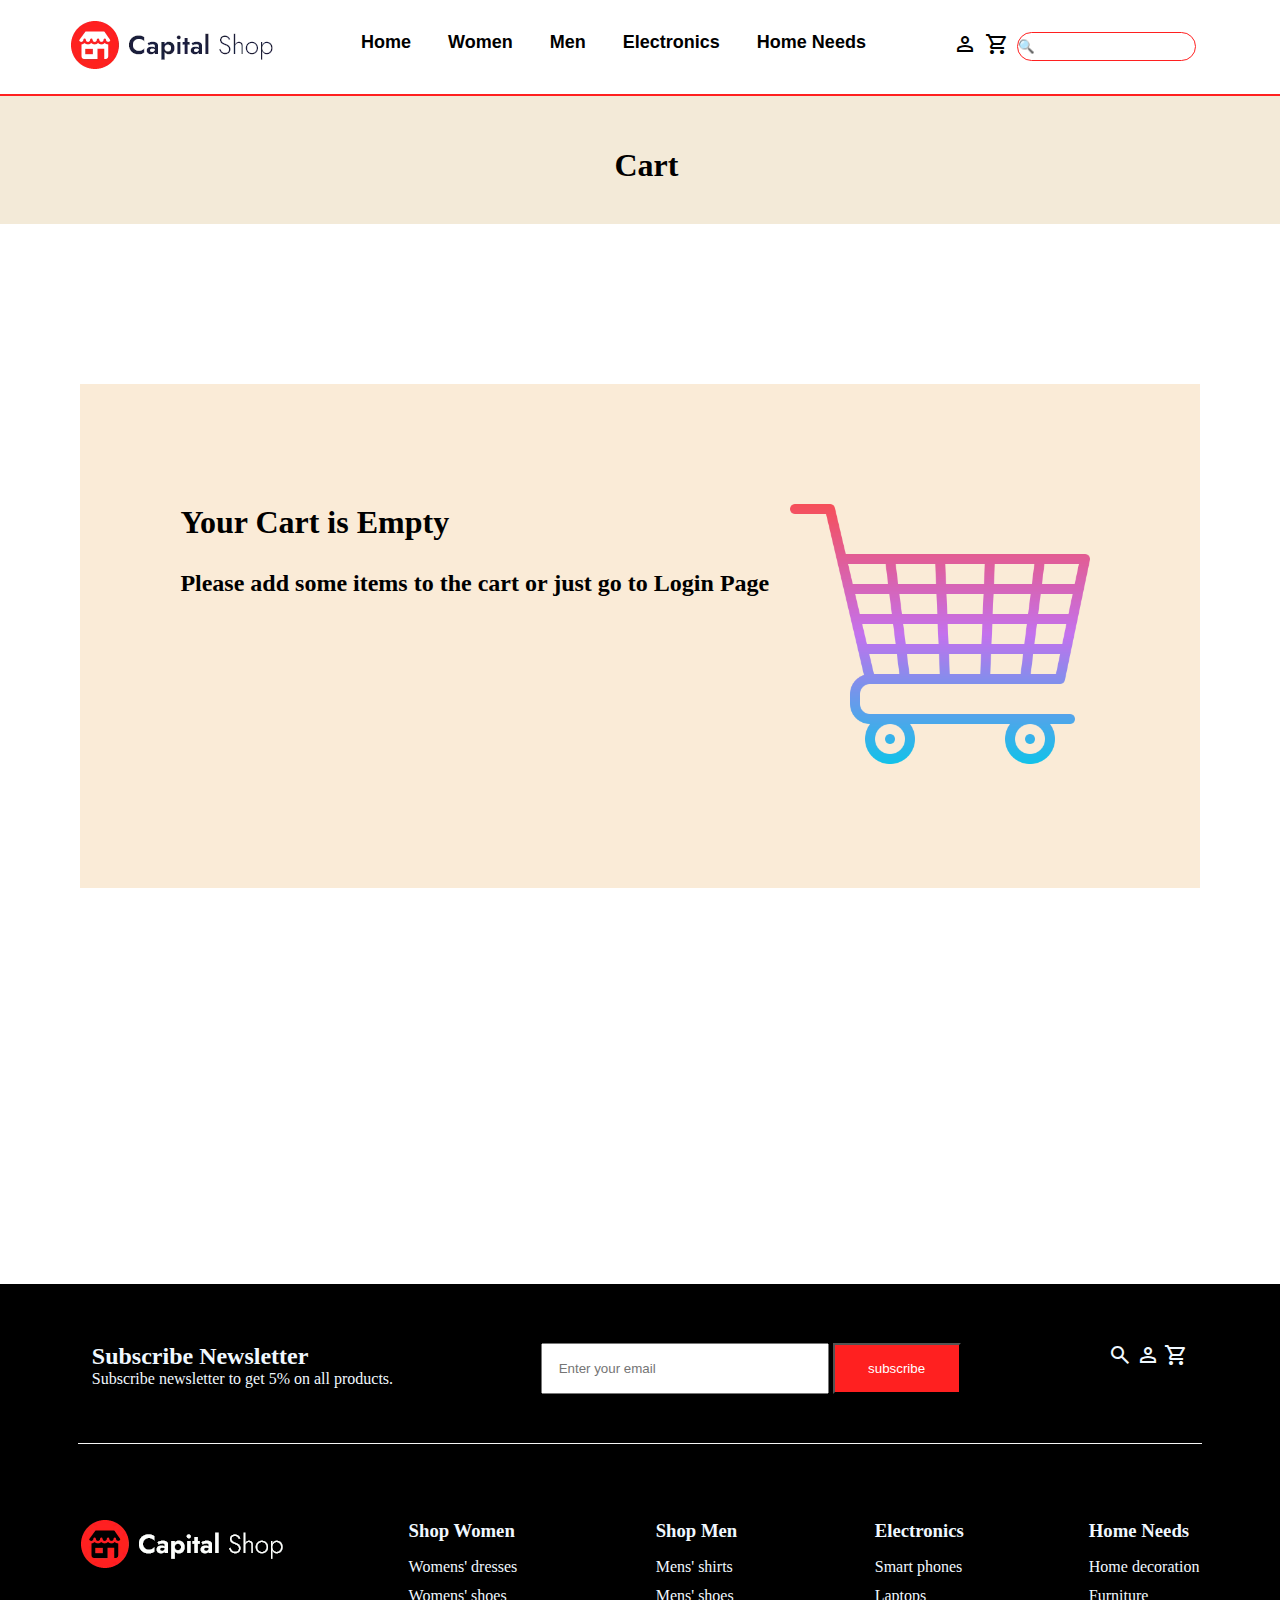
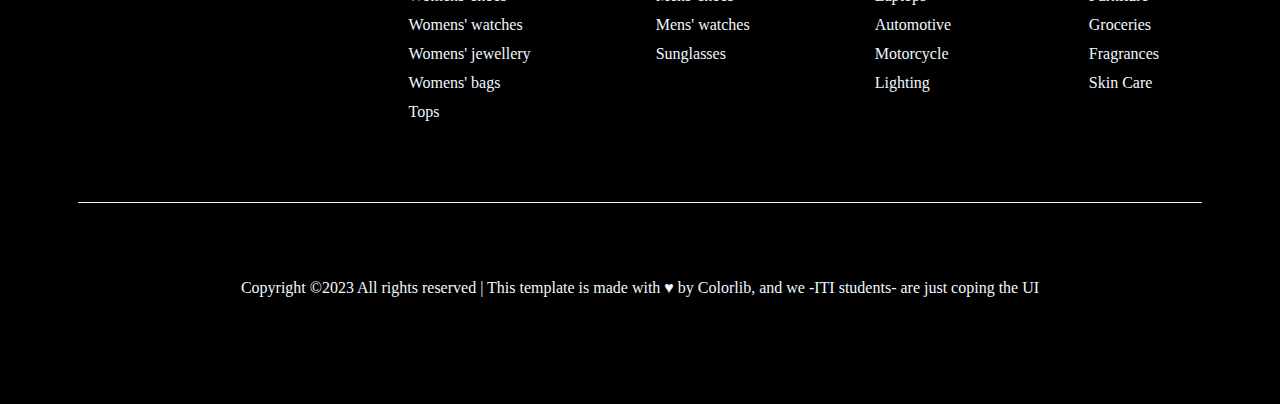
==== Cart/Cart.html @ a7e7b52a "Hager : I have added the cart page" ====
<!DOCTYPE html>
<html lang="en">
<head>
    <meta charset="UTF-8">
    <meta http-equiv="X-UA-Compatible" content="IE=edge">
    <meta name="viewport" content="width=device-width, initial-scale=1.0">
    <title>Cart</title>

    <!-- font icons -->
    <link rel="stylesheet" href="https://fonts.googleapis.com/css2?family=Material+Symbols+Outlined:opsz,wght,FILL,GRAD@24,400,0,0" />
    <link rel="stylesheet" href="https://fonts.googleapis.com/css2?family=Material+Symbols+Outlined:opsz,wght,FILL,GRAD@20..48,100..700,0..1,-50..200" />
    
    <link rel="stylesheet" href="../Styles/Layout.css">
    <!-- <link rel="import" href="Layout.html" id="myTemplate"> -->
    <!-- <link rel="import" href="header.html" id="myHTemplate"> -->

    <script src="external1.js" defer></script>
    <!-- <script src="/Marwan/js.js" defer></script> -->
    <!-- <script src="/JS Pages/header.js" defer></script> -->
    <!-- <script src="/JS Pages/layout.js" defer></script> -->
    <style>
        #page-name{
            background-color: #F3EAD8;
            height: 8rem;
            position: relative;
        }
        #page-name h1{
            position: absolute;
            top: 40%;
            left: 48%;
        }

        .div-body{
            height: 100vh;
        }
        .body-section{
            width: 70rem;
            height: fit-content;
            background-color: antiquewhite;
            margin: 10rem auto;

        }
        .container{
            display: flex;
            justify-content: space-evenly;
            padding: 10vh;
        }
        #img-choice1{
            height: 20rem;
        }
        .left-container span h1{
            line-height:3;
        }
        /* #choice1{
            display: none;
        } */

        #choice2{
            display: none;
        }
        table{
            width: 100%;
            /* background-color: blueviolet; */
        }
        /* tr{
            background-color: black;
        } */
        th{
            text-align: left;
            line-height: 1.5;
            /* background-color: aliceblue; */
        }
        th:nth-child(1) {
                width: 50%;
        }
        td{
            line-height: 4;
            border-bottom: 1px solid gray;

        }
        td:nth-child(1) {
                width: 50%;
        }
        .plus-minus{
            width: 1.5rem;
            margin-left: .5rem;
        }
        .div-total{
            position: relative;
            /* background-color: aqua; */
            height: 2rem;
            padding-top: 2rem;
            padding-bottom: 3rem;
        }
        .sub-total{
            position: absolute;
            right: 15rem;
        }
    </style>
</head>
<body>
    <header class="header">
        <div class="nav-bar-flex">
            <div class="flex-header-div">
                <img id="header-logo" src="/assets/images/logo.png" alt="">
            </div>
            <div class="flex-header-div">
                <ul>
                    <li><a href="#">Home</a></li>
                    <li><a href="#">Women</a></li>
                    <li><a href="#">Men</a></li>
                    <li><a href="#">Electronics</a></li>
                    <li><a href="#">Home Needs</a></li>
                </ul>
            </div>
            <div class="flex-header-div flex-div-container">
                <div class="flex-header-item"><span class="material-symbols-outlined"><a href="#">person</a></span></div>
                <div class="flex-header-item"><span class="material-symbols-outlined"><a href="#">shopping_cart</a></span></div>
                <div class="flex-header-item">
                    <input type="text" name="" id="" placeholder="&#128269;">
                </div>
            </div>
        </div>
    </header>

    <div id="page-name"><h1>Cart</h1></div>

    <div class="div-body">
        <div class="body-section" id="choice1">
            <div class="container">
                <div class="left-container">
                    <span><h1>Your Cart is Empty</h1></span>
                    <span><h2>Please add some items to the cart or just go to Login Page</h2></span>
                </div>
                <div class="right-container">
                    <img src="../assets/images/cart2.png"  id="img-choice1" alt="">
                </div>
            </div>
        </div>

        <!-- <button value="+" id="btn">+++</button> btn.value , eval -->
        <div class="body-section" id="choice2">
            <div class="container">
                <table id="table">
                    <thead>
                        <tr>
                            <th>Product</th>
                            <th>Price</th>
                            <th>Quantity</th>
                            <th>Total</th>
                        </tr>
                    </thead>
                    
                </table>
            </div>
            <div class="div-total">
                <span class="sub-total">SubTotal :    <span id="sub-total"></span></span>
            </div>
        </div>
    </div>

   
    <footer class="footer">
        <div class="footer-flex">
            <div class="flex-footer-div underlined-div">
                <div class="flex-footer-item">
                    <h2>Subscribe Newsletter</h2>
                    <span>Subscribe newsletter to get 5% on all products.</span>
                </div>
                <div class="flex-footer-item">
                    <input type="text" name="" id="" placeholder="Enter your email">
                    <input type="button" value="subscribe">
                </div>
                <div class="flex-footer-item">
                    <span class="material-symbols-outlined" >search</span>
                    <span class="material-symbols-outlined">person</span>
                    <span class="material-symbols-outlined">shopping_cart</span>
                </div>
            </div>
            <div class="flex-footer-div underlined-div">
                <div class="flex-footer-item">
                    <img src="/assets/images/white_logo_footer.png" alt="">
                </div>
                <div class="flex-footer-item">
                    <h3>Shop Women</h3>
                    <ul>
                        <li><a href="#">Womens' dresses</a></li>
                        <li><a href="#">Womens' shoes</a></li>
                        <li><a href="#">Womens' watches</a></li>
                        <li><a href="#">Womens' jewellery</a></li>
                        <li><a href="#">Womens' bags</a></li>
                        <li><a href="#">Tops</a></li>
                    </ul>
                </div>
                <div class="flex-footer-item">
                    <h3>Shop Men</h3>
                    <ul>
                        <li><a href="#">Mens' shirts</a></li>
                        <li><a href="#">Mens' shoes</a></li>
                        <li><a href="#">Mens' watches</a></li>
                        <li><a href="#">Sunglasses</a></li>
                        <!-- <li><a href="#">Casual</a></li> -->
                    </ul>
                </div>
                <div class="flex-footer-item">
                    <h3>Electronics</h3>
                    <ul>
                        <li><a href="#">Smart phones</a></li>
                        <li><a href="#">Laptops</a></li>
                        <li><a href="#">Automotive</a></li>
                        <li><a href="#">Motorcycle</a></li>
                        <li><a href="#">Lighting</a></li>
                    </ul>
                </div>
                <div class="flex-footer-item">
                    <h3>Home Needs</h3>
                    <ul>
                        <li><a href="#">Home decoration</a></li>
                        <li><a href="#">Furniture</a></li>
                        <li><a href="#">Groceries</a></li>
                        <li><a href="#">Fragrances</a></li>
                        <li><a href="#">Skin Care</a></li>
                    </ul>
                </div>
            </div>
            <div class="flex-footer-div">
                <div class="flex-footer-item">
                    <span>Copyright &copy;2023 All rights reserved | This template is made with &hearts; by Colorlib, and we -ITI students- are just coping the UI </span>
                </div>
            </div>
        </div>
    </footer>

    <script>
        // console.log(document.getElementById('table'))
    </script>
</body>
</html>
---- Styles/Layout.css ----
*{
    margin: 0;
    padding: 0;
    box-sizing: border-box;
}

/* header */
/* -------------------------------------------------------------------- */
.nav-bar-flex{
    display: flex;
    flex-wrap: wrap;
    justify-content: space-evenly;
    height: 6rem;
    border-bottom: 2px solid #FF2020;
}
.flex-header-div{
    font-family: 'Segoe UI', Tahoma, Geneva, Verdana, sans-serif;
    font-weight: 700;
    font-size: large;
}
#header-logo{
    margin-top: 1.3rem;
}
.flex-div-container{
    display: flex;
    flex-wrap: wrap;
    margin-top: 2rem;
    width: 20%;
}
.flex-header-item{
    margin-right: .5rem;
}
.flex-header-div ul li{
    display: inline-block;
    padding: 1rem;
    margin-top: 1rem;
}
.flex-header-item span a, .flex-header-div ul li a{
    text-decoration: none;
    color: black;
}
.flex-header-item input[type="text"]{
    height: 1.8rem;
    border: 1px solid #FF2020;
    border-radius: 1rem;
}
.flex-header-item input[type="text"]:hover{
    width: 13rem;
}


/* Footer */
/* ------------------------------------------------------------------------ */
.footer-flex{
    width: 100%; 
    height: 80vh;
    background-color: black;
    color: aliceblue;
    display: flex;
    flex-direction: column;
    flex-wrap: wrap;
    justify-content: space-evenly;
}
.flex-footer-div{
    padding: 2px;
    display: flex;
    flex-wrap: wrap;
    justify-content: space-around;
    position: relative;
    margin: 1rem;
}
.underlined-div::after{
    position: absolute;
    content: '';
    height: 1px;
    bottom: 0; 
    width: 90%;
    background:whitesmoke
}
.flex-footer-item{
    margin-bottom: 3rem;
}
.flex-footer-item ul{
    margin-top: 1rem;
    margin-bottom: 2rem;
    list-style: none;
}
.flex-footer-item ul li{
    margin-top: .7rem;
}
.flex-footer-item ul li a{
    text-decoration: none;
    color: aliceblue;
}
.flex-footer-item input[type="text"]{
    width: 18rem;
    padding: 1rem;
}
.flex-footer-item input[type="button"]{
    width: 8rem;
    padding: 1rem;
    background-color: #FF2020;
    color: white;
}
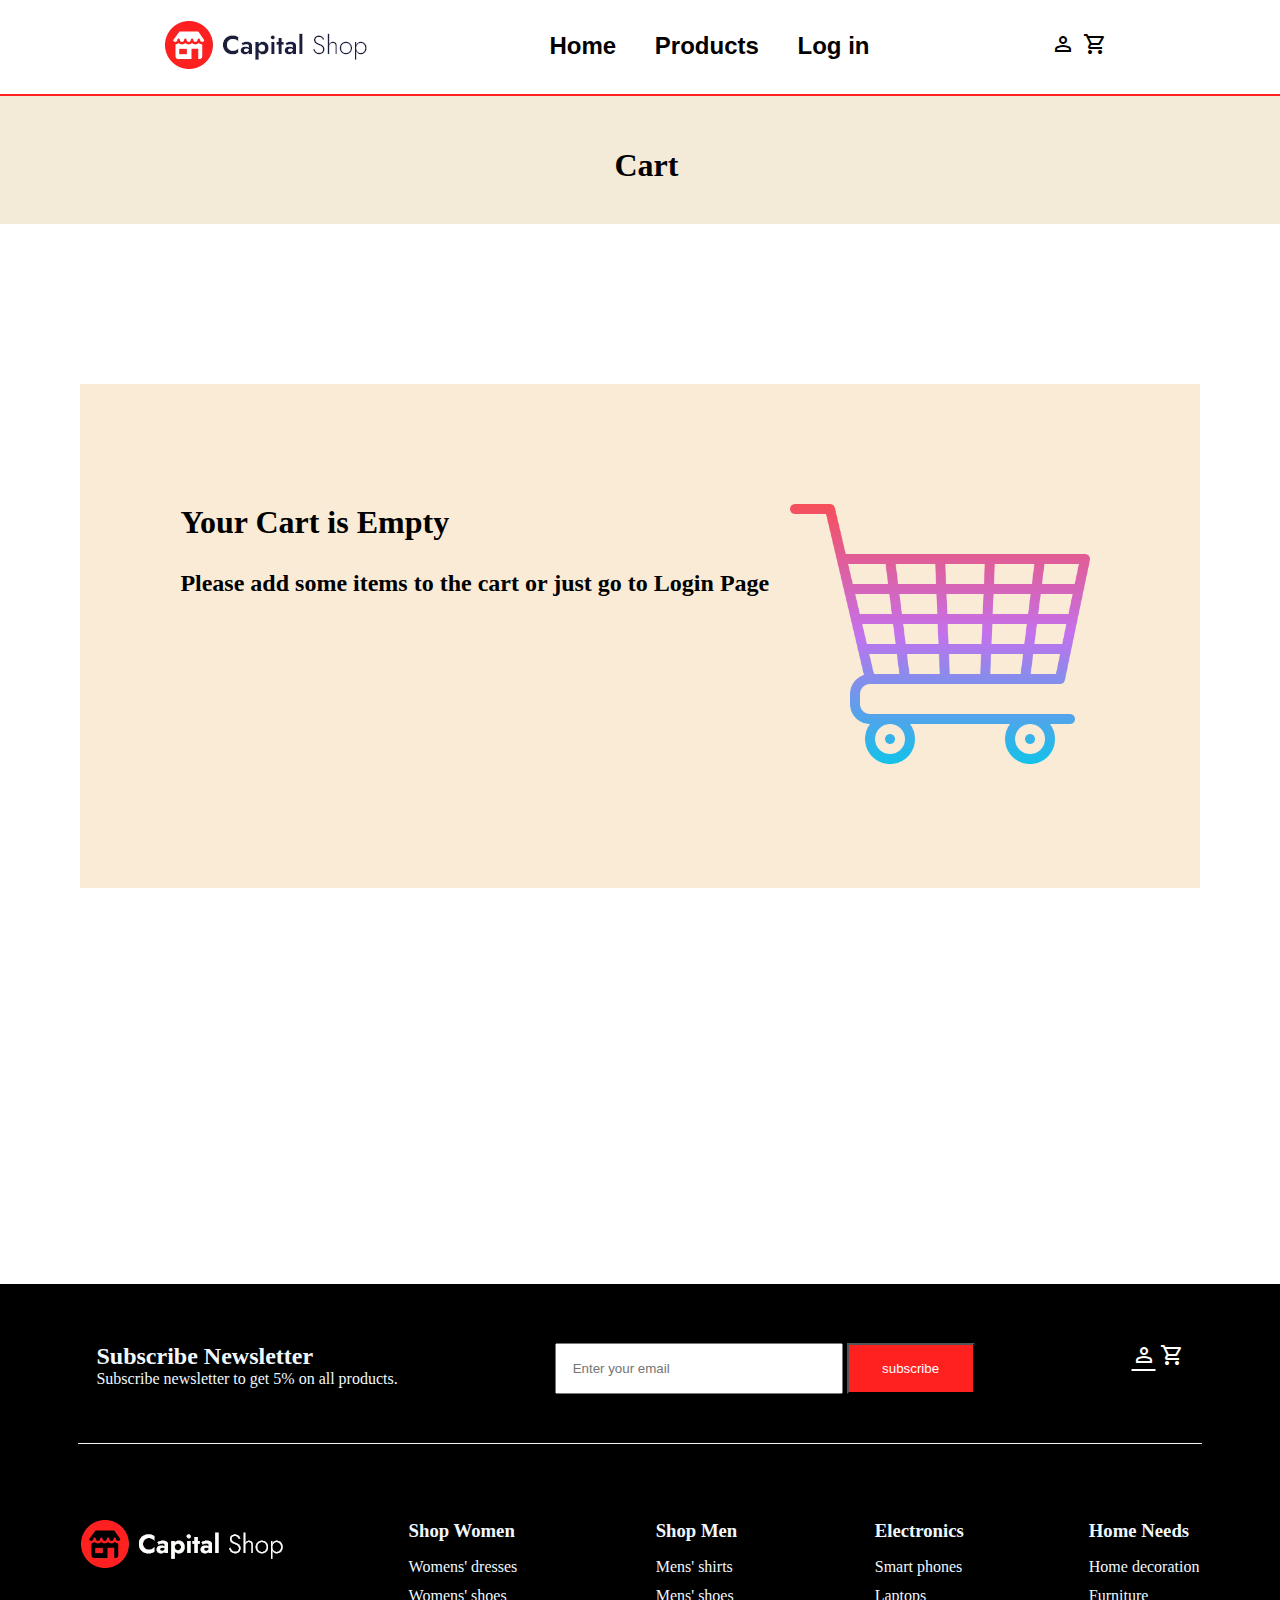
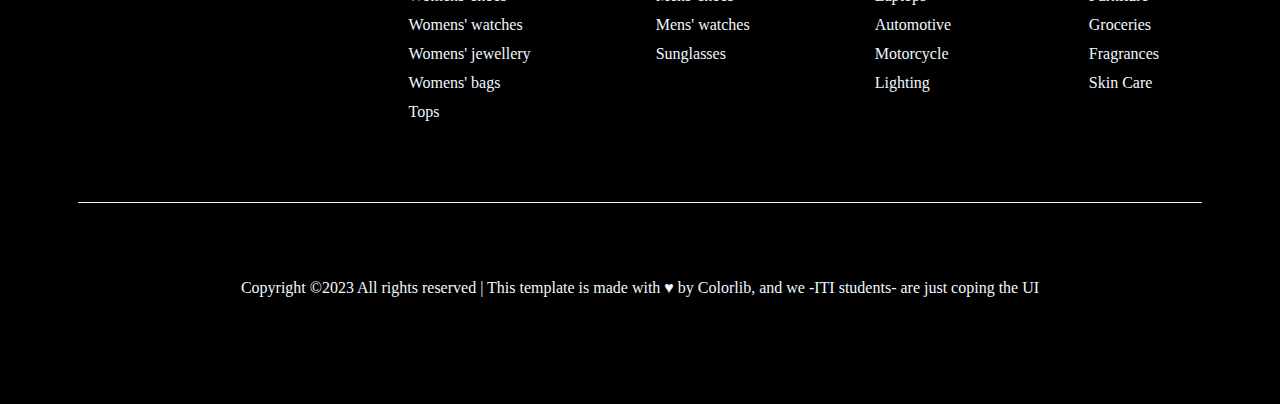
==== commit f4bc60d6: "hager : make `add to cart` in `product details` page work as in `product` page, and updated the cart" ====
--- a/Cart/Cart.html
+++ b/Cart/Cart.html
@@ -106,19 +106,14 @@
             </div>
             <div class="flex-header-div">
                 <ul>
-                    <li><a href="#">Home</a></li>
-                    <li><a href="#">Women</a></li>
-                    <li><a href="#">Men</a></li>
-                    <li><a href="#">Electronics</a></li>
-                    <li><a href="#">Home Needs</a></li>
+                    <li><a href="../products/home.html">Home</a></li>
+                    <li><a href="../products/products.html">Products</a></li>
+                    <li><a href="../login/index.html">Log in</a></li>
                 </ul>
             </div>
             <div class="flex-header-div flex-div-container">
-                <div class="flex-header-item"><span class="material-symbols-outlined"><a href="#">person</a></span></div>
+                <div class="flex-header-item"><span class="material-symbols-outlined"><a href="../HTML Pages/user profile.html">person</a></span></div>
                 <div class="flex-header-item"><span class="material-symbols-outlined"><a href="#">shopping_cart</a></span></div>
-                <div class="flex-header-item">
-                    <input type="text" name="" id="" placeholder="&#128269;">
-                </div>
             </div>
         </div>
     </header>
@@ -172,9 +167,12 @@
                     <input type="button" value="subscribe">
                 </div>
                 <div class="flex-footer-item">
-                    <span class="material-symbols-outlined" >search</span>
-                    <span class="material-symbols-outlined">person</span>
-                    <span class="material-symbols-outlined">shopping_cart</span>
+                    <span class="material-symbols-outlined">
+                        <a href="../HTML Pages/user profile.html" style="color: white">person</a>
+                    </span>
+                    <span class="material-symbols-outlined">
+                        <a href="#" style="color: white; text-decoration: none;">shopping_cart</a>
+                    </span>
                 </div>
             </div>
             <div class="flex-footer-div underlined-div">
--- a/Styles/Layout.css
+++ b/Styles/Layout.css
@@ -16,7 +16,7 @@
 .flex-header-div{
     font-family: 'Segoe UI', Tahoma, Geneva, Verdana, sans-serif;
     font-weight: 700;
-    font-size: large;
+    font-size: x-large;
 }
 #header-logo{
     margin-top: 1.3rem;
@@ -25,7 +25,6 @@
     display: flex;
     flex-wrap: wrap;
     margin-top: 2rem;
-    width: 20%;
 }
 .flex-header-item{
     margin-right: .5rem;
